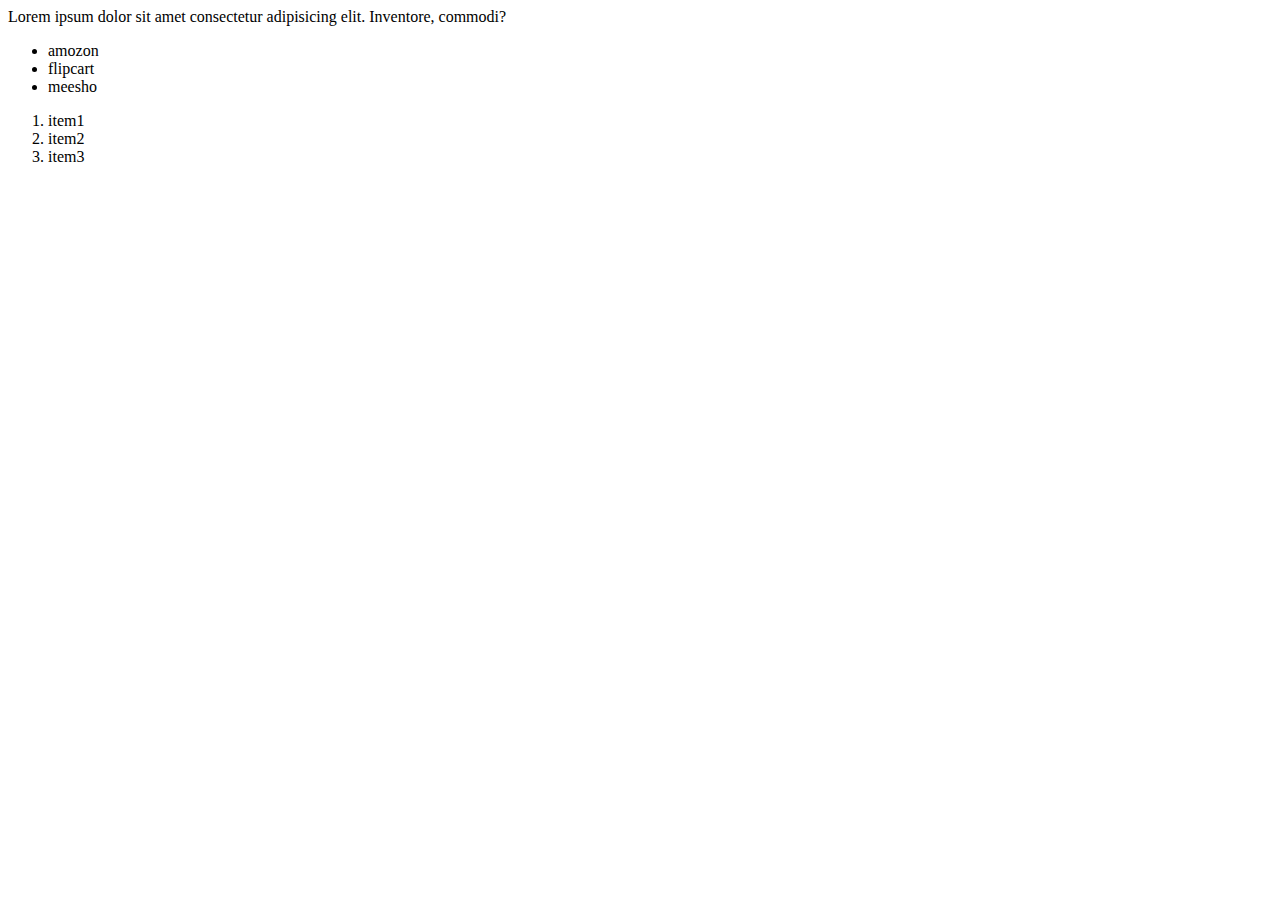
==== index.html @ 0a572b73 "first commit" ====
<html>
    <head>
        <title>website</title>
    </head>
    <body>
        Lorem ipsum dolor sit amet consectetur adipisicing elit. Inventore, commodi?

        <ul>
            <li>amozon</li>
            <li>flipcart</li>
            <li>meesho</li>
        </ul>
        <ol>
            <li>item1</li>
            <li>item2</li>
            <li>item3</li>
        </ol>
    </body>
</html>
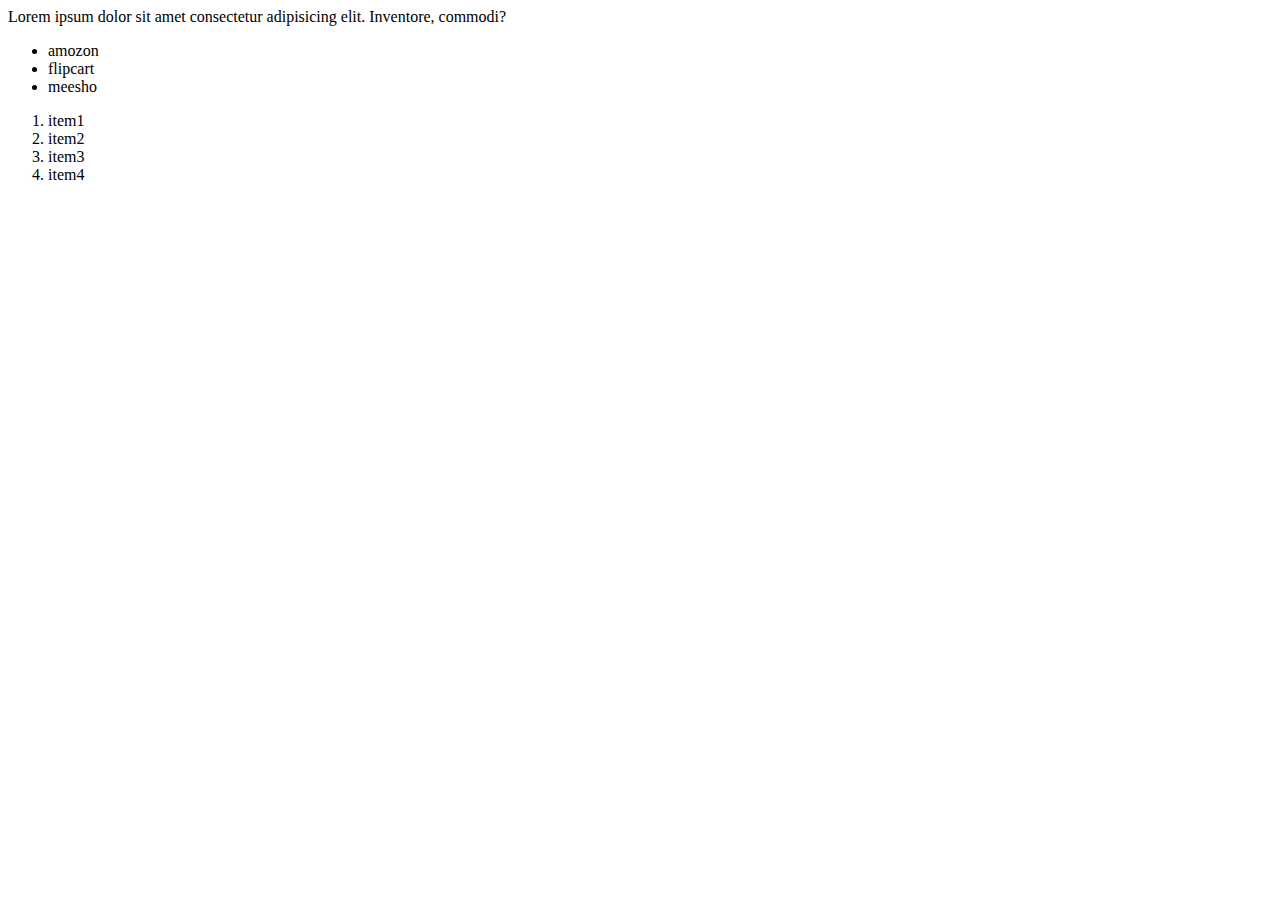
==== commit 6818c211: "second commit" ====
--- a/index.html
+++ b/index.html
@@ -14,6 +14,7 @@
             <li>item1</li>
             <li>item2</li>
             <li>item3</li>
+            <li>item4</li>
         </ol>
     </body>
 </html>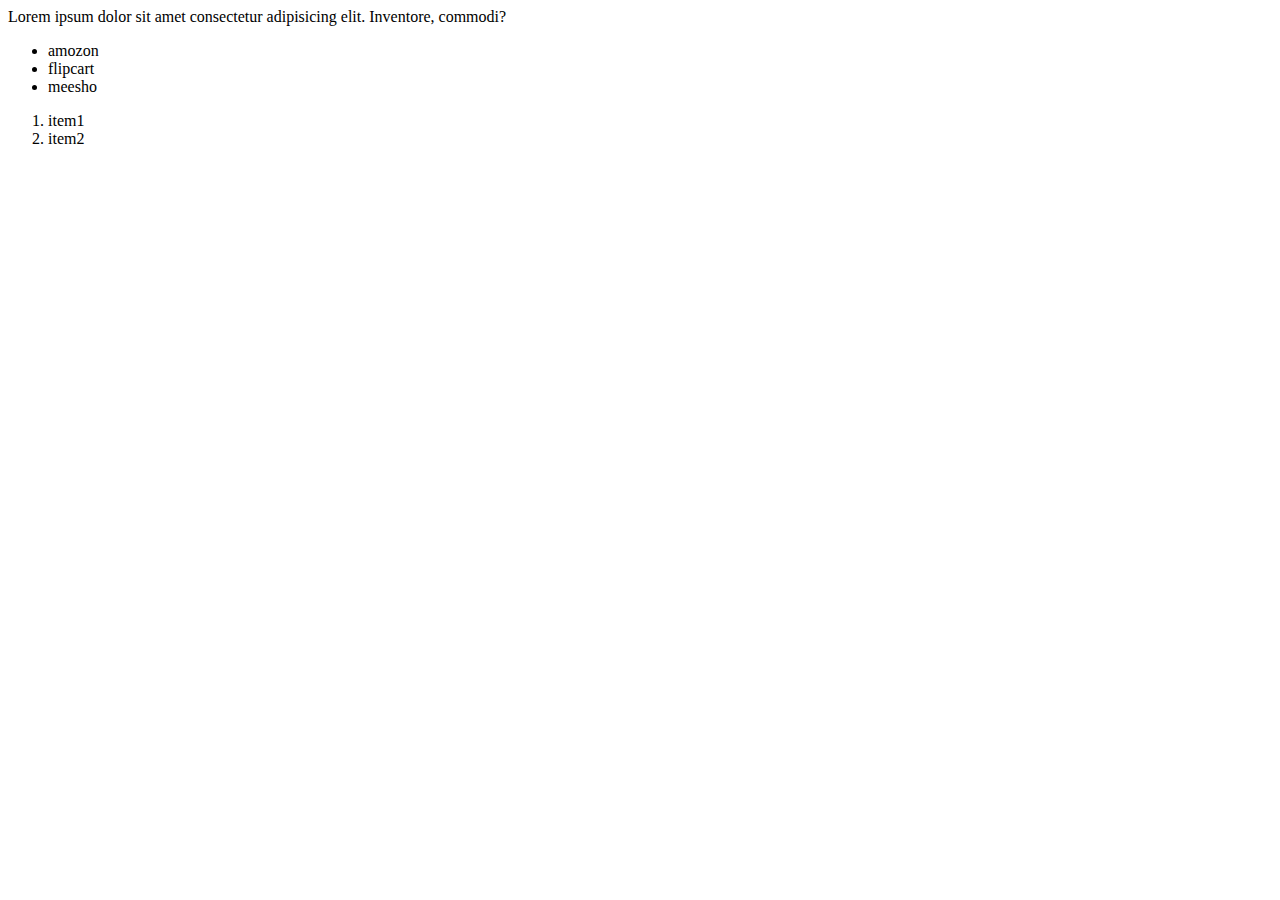
==== commit 310a2b44: "third commit" ====
--- a/index.html
+++ b/index.html
@@ -13,8 +13,7 @@
         <ol>
             <li>item1</li>
             <li>item2</li>
-            <li>item3</li>
-            <li>item4</li>
+            
         </ol>
     </body>
 </html>